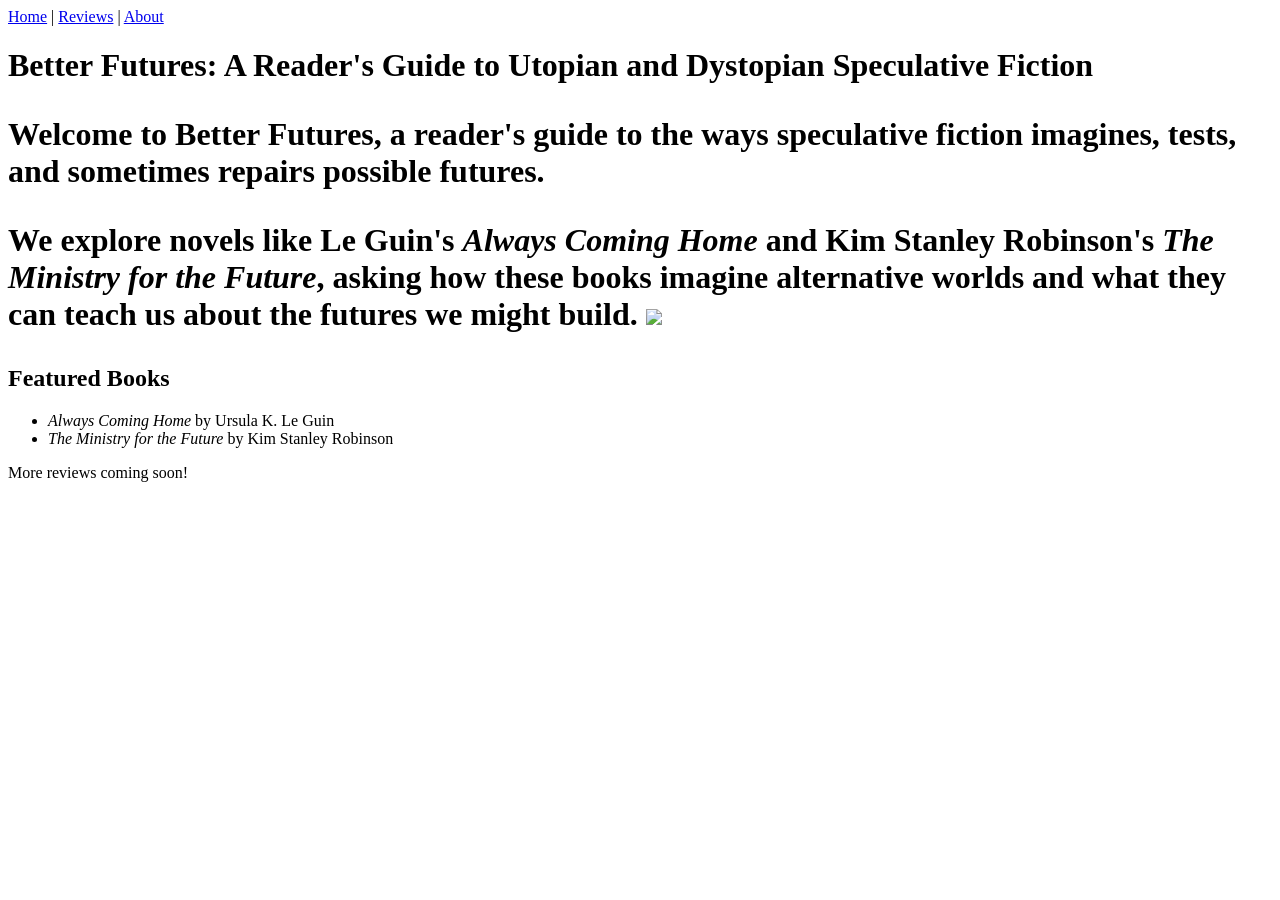
==== w3/index.html @ ec0d6894 "Attendance: Broken Code" ====
<html>
<head>
<title>Better Futures - Reader's Guide</title>
</head>
<body>

<div id="menu">
<a href="#home">Home</a> |
<a href="#reviews">Reviews</a> |
<a href="#about">About</a>
</div>

<h1>Better Futures: A Reader's Guide to Utopian and Dystopian Speculative Fiction

<p>Welcome to Better Futures, a reader's guide to the ways speculative fiction imagines, tests, and sometimes repairs possible futures.</p>

<p>We explore novels like Le Guin's <em>Always Coming Home</em> and Kim Stanley Robinson's <em>The Ministry for the Future</em>, asking how these books imagine alternative worlds and what they can teach us about the futures we might build.

<img src="images/[YOUR-FILENAME.JPG]">

<h2>Featured Books</h2>
<ul>
<li><em>Always Coming Home</em> by Ursula K. Le Guin</li>
<li><em>The Ministry for the Future</em> by Kim Stanley Robinson</li>
</ul>

<p>More reviews coming soon!

</body>
</html>
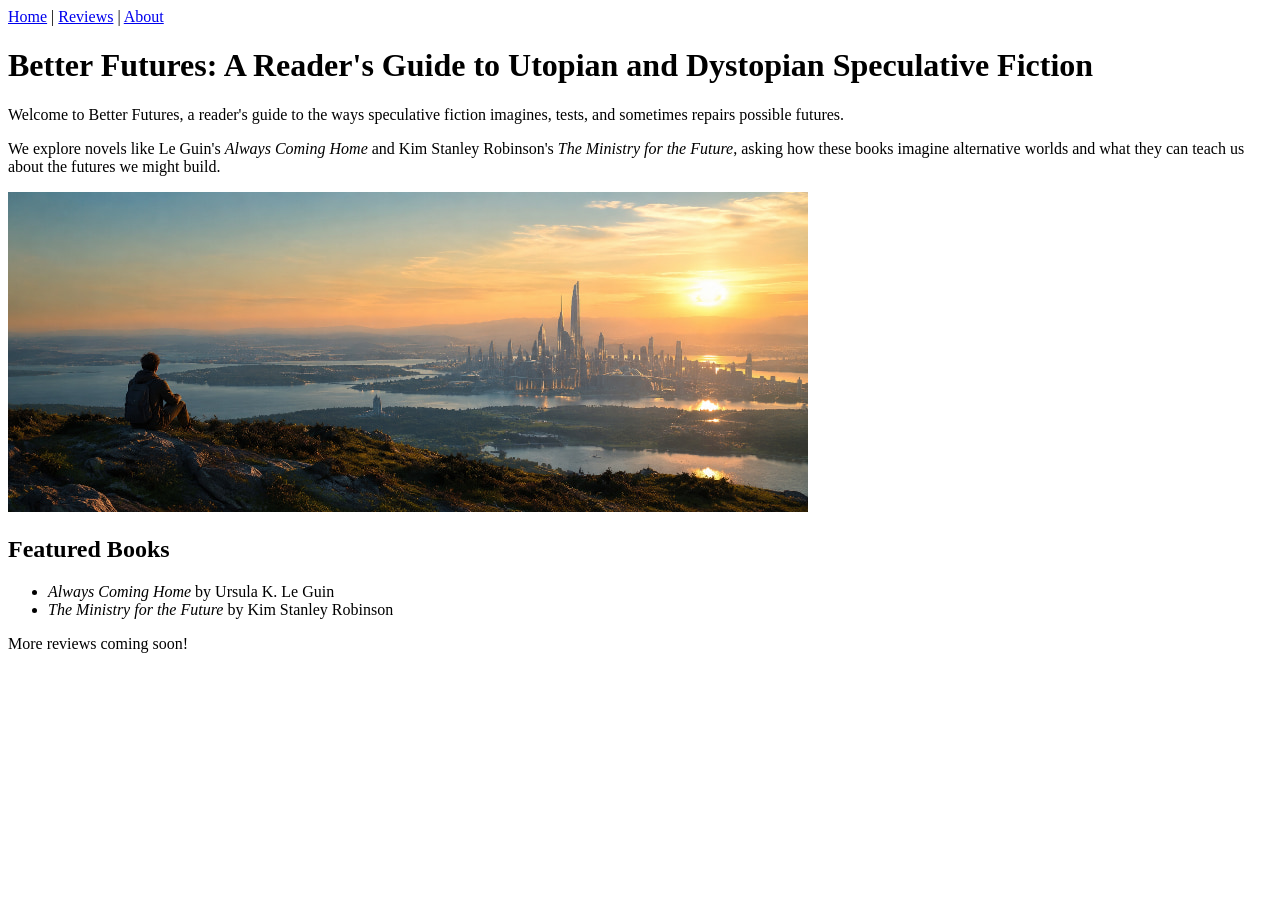
==== commit fcbf989d: "Attendance: Created html and fixed validation errors" ====
--- a/w3/index.html
+++ b/w3/index.html
@@ -1,3 +1,4 @@
+<!DOCTYPE html>
 <html>
 <head>
 <title>Better Futures - Reader's Guide</title>
@@ -10,13 +11,13 @@
 <a href="#about">About</a>
 </div>
 
-<h1>Better Futures: A Reader's Guide to Utopian and Dystopian Speculative Fiction
+<h1>Better Futures: A Reader's Guide to Utopian and Dystopian Speculative Fiction</h1>
 
 <p>Welcome to Better Futures, a reader's guide to the ways speculative fiction imagines, tests, and sometimes repairs possible futures.</p>
 
-<p>We explore novels like Le Guin's <em>Always Coming Home</em> and Kim Stanley Robinson's <em>The Ministry for the Future</em>, asking how these books imagine alternative worlds and what they can teach us about the futures we might build.
+<p>We explore novels like Le Guin's <em>Always Coming Home</em> and Kim Stanley Robinson's <em>The Ministry for the Future</em>, asking how these books imagine alternative worlds and what they can teach us about the futures we might build.</p>
 
-<img src="images/[YOUR-FILENAME.JPG]">
+<img src="img/better-futures-header.jpg" alt="Description">
 
 <h2>Featured Books</h2>
 <ul>
